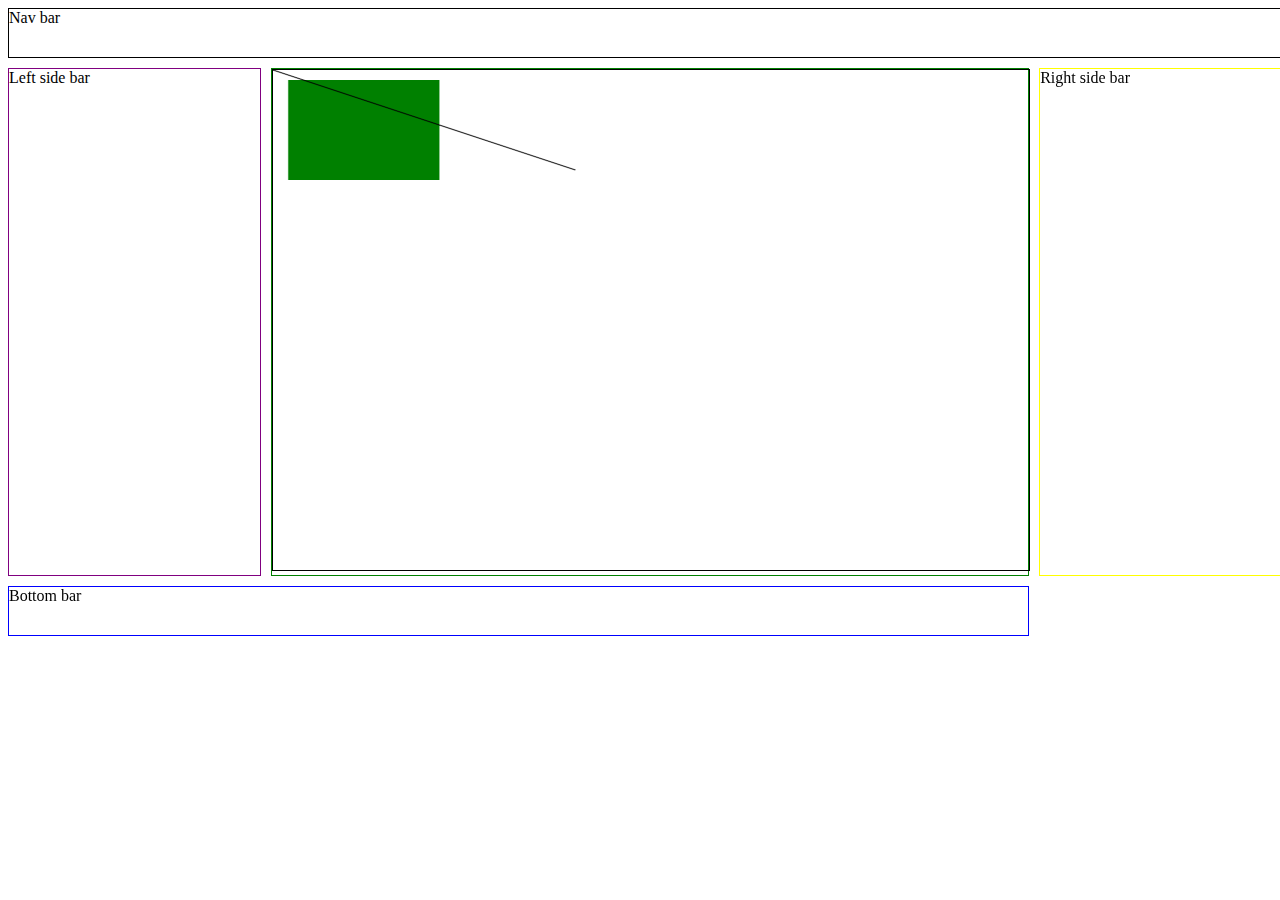
==== index.html @ 41bd8bcc "initial commit" ====
<!doctype html>
<html lang="en">
<head>
    <meta charset="utf-8">
    <title>Cocktail Mixxer</title>
    <meta name="description" content="Cocktail Mixxer: learn how to mix drinks">
    <meta name="author" content="Matthew Griessler">
    <link rel="stylesheet" href="css/styles.css">
</head>

<body>
    <script src="https://code.jquery.com/jquery-3.2.1.min.js"></script>
    <script src="js/index.js"></script>
    <div class="wrapper">
        <div class="nav-bar">
            Nav bar
        </div>
        <div class="left-side-bar">
            Left side bar
        </div>
        <div class="drink-container">
            <canvas id="drink" width="500px" height="500px"></canvas>
        </div>
        <div class="right-side-bar">
            Right side bar
        </div>
        <div class="bottom-bar">
            Bottom bar
        </div>
    </div>
</body>
</html>
---- css/styles.css ----
.wrapper {
    display: grid;
    grid-template-columns: 20% 60% 20%;
    grid-gap: 10px;
    grid-auto-rows: minmax(50px, auto);
}
.nav-bar {
    grid-column-start: 1;
    grid-column-end: 4;
    grid-row-start: 1;
    grid-row-end: 1;
    border: 1px solid black;
}
.left-side-bar {
    grid-column-start: 1;
    grid-column-end: 1;
    grid-row-start: 2;
    grid-row-end: 2;
    border: 1px solid purple;
}
.drink-container {
    grid-column-start: 2;
    grid-column-end: 2;
    grid-row-start: 2;
    grid-row-end: 2;
    border: 1px solid green;
}
.right-side-bar {
    grid-column-start: 3;
    grid-column-end: 3;
    grid-row-start: 2;
    grid-row-end: 2;
    border: 1px solid yellow;
}
.bottom-bar {
    grid-column-start: 1;
    grid-column-end: 3;
    grid-row-start: 3;
    grid-row-end: 4;
    border: 1px solid blue;
}

#drink {
    width: 100%;
    height: 500px;
    border: 1px solid black;
}
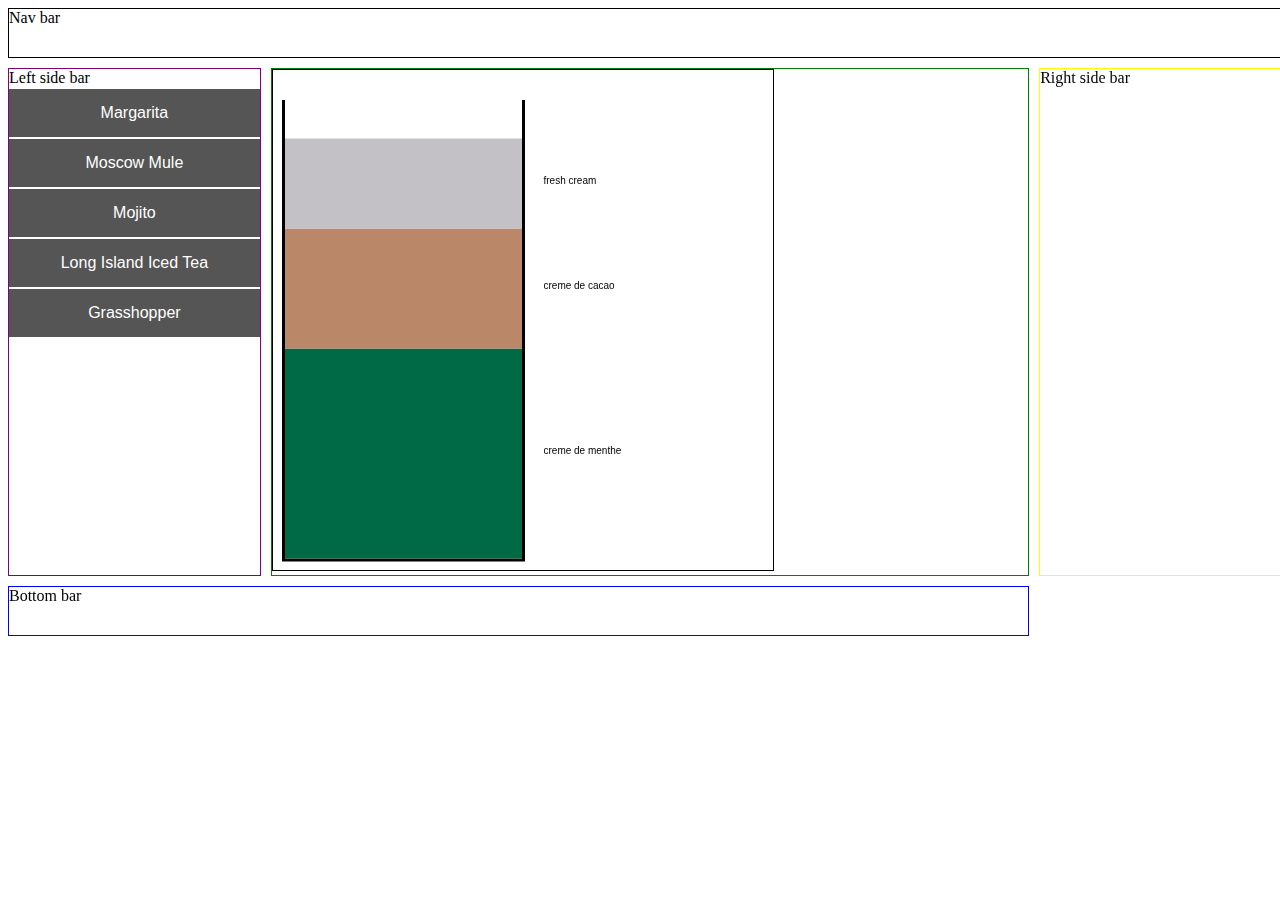
==== commit 36e6c395: "merge compleete!" ====
--- a/index.html
+++ b/index.html
@@ -10,6 +10,8 @@
 
 <body>
     <script src="https://code.jquery.com/jquery-3.2.1.min.js"></script>
+    <script src="js/drinks.js"></script>
+    <script src="js/drink_manager.js"></script>
     <script src="js/index.js"></script>
     <div class="wrapper">
         <div class="nav-bar">
--- a/css/styles.css
+++ b/css/styles.css
@@ -41,7 +41,19 @@
 }
 
 #drink {
-    width: 100%;
-    height: 500px;
     border: 1px solid black;
 }
+
+.button {
+    background-color: #555555;
+    border: none;
+    color: white;
+    padding: 15px 32px;
+    text-align: center;
+    text-decoration: none;
+    display: block;
+    font-size: 16px;
+    width: 100%;
+    margin-top: 2px;
+    margin-bottom: 2px;
+}
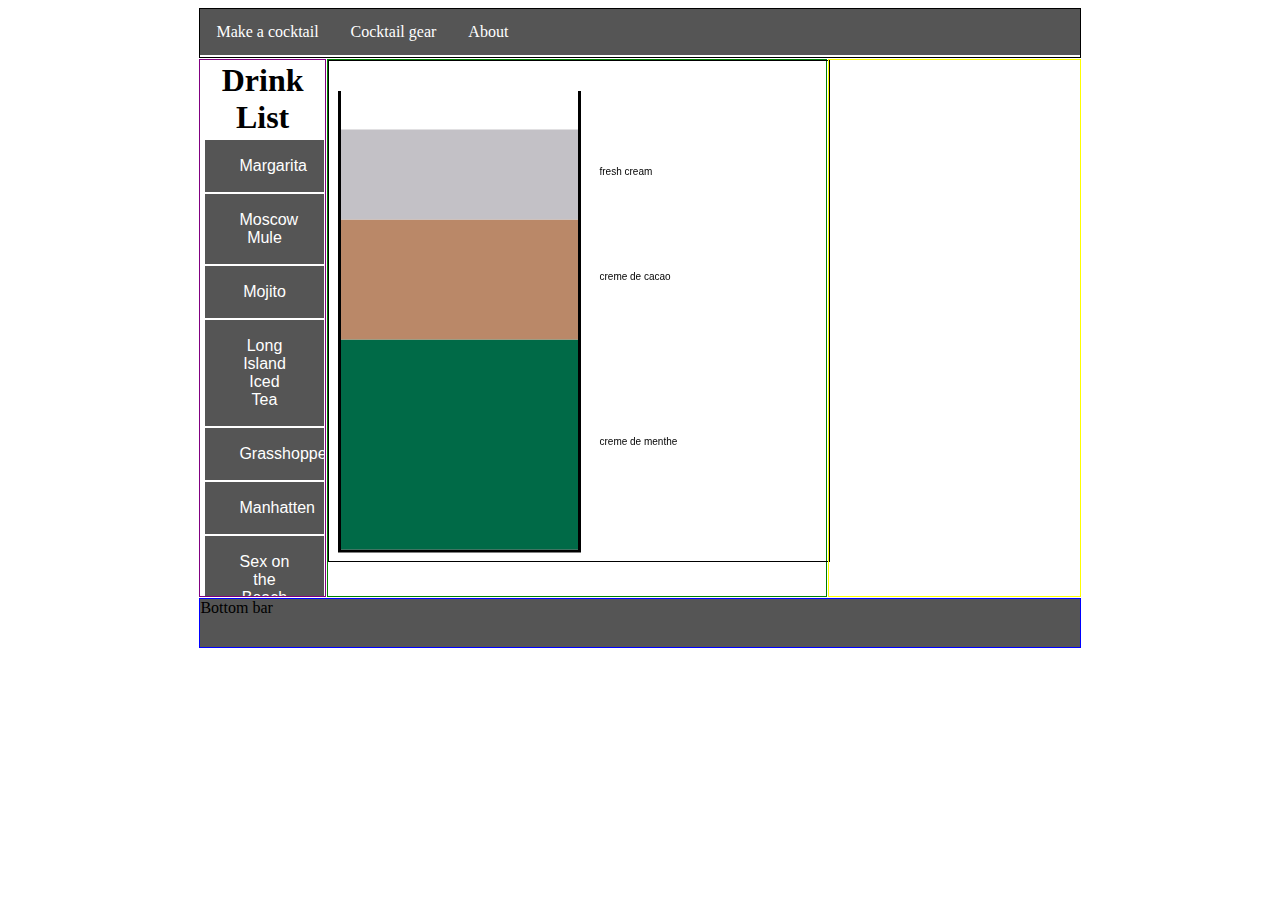
==== commit 5fa9da2b: "basically ready" ====
--- a/index.html
+++ b/index.html
@@ -2,8 +2,8 @@
 <html lang="en">
 <head>
     <meta charset="utf-8">
-    <title>Cocktail Mixxer</title>
-    <meta name="description" content="Cocktail Mixxer: learn how to mix drinks">
+    <title>Cocktail Mixr</title>
+    <meta name="description" content="Cocktail Mixr: learn how to mix drinks">
     <meta name="author" content="Matthew Griessler">
     <link rel="stylesheet" href="css/styles.css">
 </head>
@@ -15,16 +15,24 @@
     <script src="js/index.js"></script>
     <div class="wrapper">
         <div class="nav-bar">
-            Nav bar
+            <ul id="nav">
+                <li><a href="http://www.cocktailmixr.com">Make a cocktail</a></li>
+                <li><a href="http://www.cocktailmixr.com/Gear">Cocktail gear</a></li>
+                <li><a href="http://www.cocktailmixr.com/About">About</a></li>
+            </ul>
         </div>
         <div class="left-side-bar">
-            Left side bar
+            <h1 id="drink-list-title">Drink List</h1>
+            <div id="drink-list"></div>
         </div>
         <div class="drink-container">
             <canvas id="drink" width="500px" height="500px"></canvas>
         </div>
         <div class="right-side-bar">
-            Right side bar
+            <div id="prep-instructions-label" class="label" style="display: none;">Preparation Instructions:</div>
+            <div id="prep-instructions"></div>
+            <div id="links-label" class="label" style="display: none;">More information available here:</div>
+            <div id="links"></div>
         </div>
         <div class="bottom-bar">
             Bottom bar
--- a/css/styles.css
+++ b/css/styles.css
@@ -1,42 +1,43 @@
 .wrapper {
     display: grid;
-    grid-template-columns: 20% 60% 20%;
-    grid-gap: 10px;
+    grid-template-columns: auto 10% 500px 20% auto; 
+    grid-gap: 1px;
     grid-auto-rows: minmax(50px, auto);
 }
 .nav-bar {
-    grid-column-start: 1;
-    grid-column-end: 4;
+    grid-column-start: 2;
+    grid-column-end: 5;
     grid-row-start: 1;
     grid-row-end: 1;
     border: 1px solid black;
 }
 .left-side-bar {
-    grid-column-start: 1;
-    grid-column-end: 1;
+    grid-column-start: 2;
+    grid-column-end: 2;
     grid-row-start: 2;
     grid-row-end: 2;
     border: 1px solid purple;
 }
 .drink-container {
-    grid-column-start: 2;
-    grid-column-end: 2;
+    grid-column-start: 3;
+    grid-column-end: 3;
     grid-row-start: 2;
     grid-row-end: 2;
     border: 1px solid green;
 }
 .right-side-bar {
-    grid-column-start: 3;
-    grid-column-end: 3;
+    grid-column-start: 4;
+    grid-column-end: 4;
     grid-row-start: 2;
     grid-row-end: 2;
     border: 1px solid yellow;
 }
 .bottom-bar {
-    grid-column-start: 1;
-    grid-column-end: 3;
+    grid-column-start: 2;
+    grid-column-end: 5;
     grid-row-start: 3;
-    grid-row-end: 4;
+    grid-row-end: 3;
+    background-color: #555555;
     border: 1px solid blue;
 }
 
@@ -46,14 +47,63 @@
 
 .button {
     background-color: #555555;
-    border: none;
+    border: 2px solid #555555;
     color: white;
     padding: 15px 32px;
+    margin-left: 5px;
+    margin-right: 5px;
     text-align: center;
     text-decoration: none;
     display: block;
     font-size: 16px;
-    width: 100%;
+    width: 95%;
+    margin-top: 2px;
+    margin-bottom: 2px;
+    cursor: pointer;
+    transition-duration: 0.4s;
+}
+
+.button:hover {
+    background-color: white;
+    color: black;
+}
+
+.label {
+    font-weight: bold;
+}
+
+#drink-list-title {
+    text-align: center;
     margin-top: 2px;
     margin-bottom: 2px;
 }
+
+ul#nav {
+    list-style-type: none;
+    margin: 0;
+    padding: 0;
+    overflow: hidden;
+    background-color: #555555;
+}
+
+ul#nav li {
+    float: left;
+}
+
+ul#nav li a {
+    display: block;
+    color: white;
+    text-align: center;
+    padding: 14px 16px;
+    text-decoration: none;
+}
+
+ul#nav li a:hover {
+    background-color: #111;
+}
+
+#drink-list {
+    height: 458px;
+    overflow: hidden;
+    overflow-y: scroll;
+}
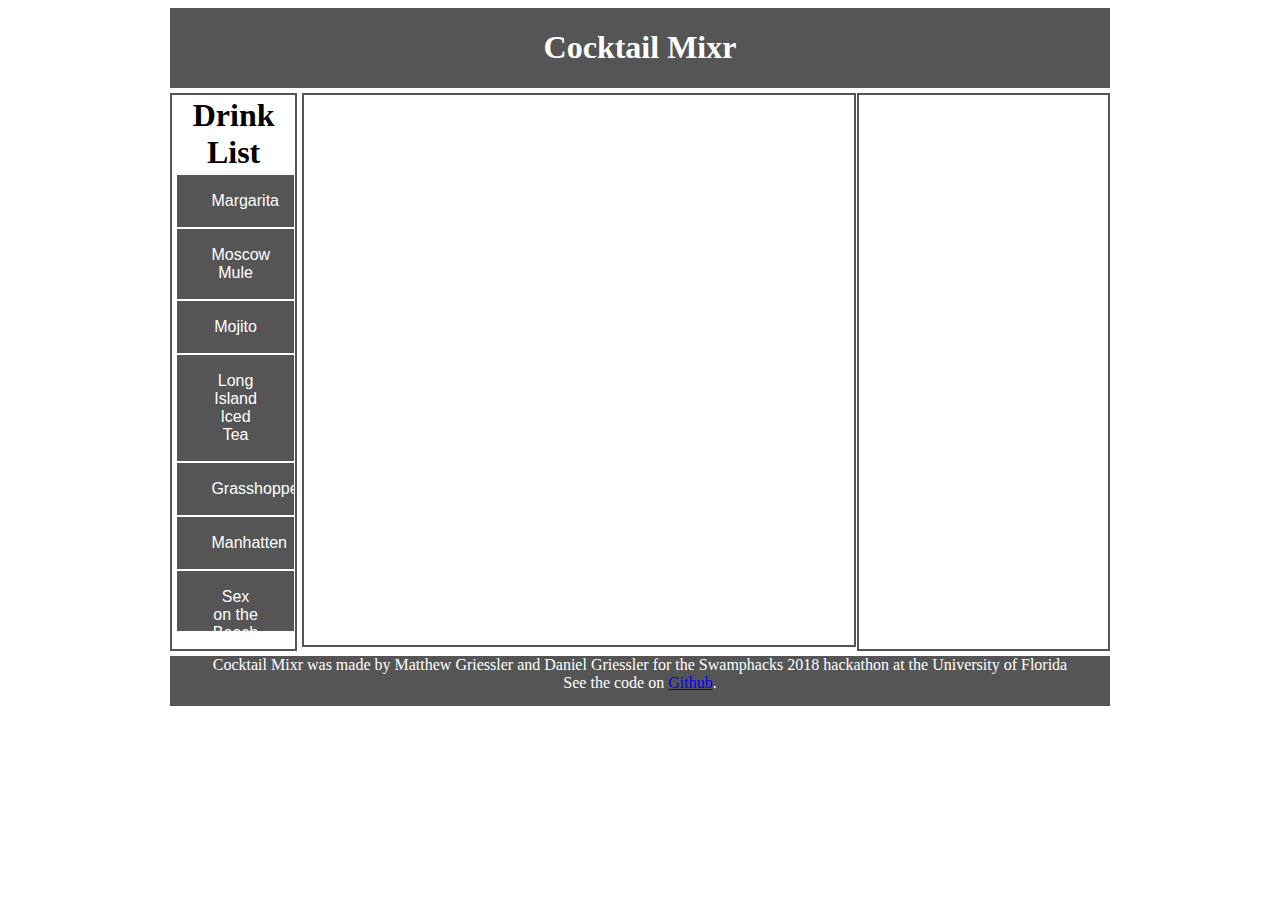
==== commit 6c611470: "Merge branch 'master' of https://github.com/mgriessler/cocktailmixxer" ====
--- a/index.html
+++ b/index.html
@@ -15,18 +15,19 @@
     <script src="js/index.js"></script>
     <div class="wrapper">
         <div class="nav-bar">
-            <ul id="nav">
-                <li><a href="http://www.cocktailmixr.com">Make a cocktail</a></li>
-                <li><a href="http://www.cocktailmixr.com/Gear">Cocktail gear</a></li>
-                <li><a href="http://www.cocktailmixr.com/About">About</a></li>
-            </ul>
+            <h1 style="padding: 0;">Cocktail Mixr</h1>
+            <!--<ul id="nav">
+                <li><a href="http://cocktailmixr.com">Make a cocktail</a></li>
+                <li><a href="http://cocktailmixr.com/Gear">Cocktail gear</a></li>
+                <li><a href="http://cocktailmixr.com/About">About</a></li>
+            </ul>-->
         </div>
         <div class="left-side-bar">
             <h1 id="drink-list-title">Drink List</h1>
             <div id="drink-list"></div>
         </div>
         <div class="drink-container">
-            <canvas id="drink" width="500px" height="500px"></canvas>
+            <canvas id="drink" width="550px" height="550px"></canvas>
         </div>
         <div class="right-side-bar">
             <div id="prep-instructions-label" class="label" style="display: none;">Preparation Instructions:</div>
@@ -35,7 +36,7 @@
             <div id="links"></div>
         </div>
         <div class="bottom-bar">
-            Bottom bar
+           Cocktail Mixr was made by Matthew Griessler and Daniel Griessler for the Swamphacks 2018 hackathon at the University of Florida<br />See the code on <a href="https://github.com/mgriessler/cocktailmixxer">Github</a>. 
         </div>
     </div>
 </body>
--- a/css/styles.css
+++ b/css/styles.css
@@ -1,7 +1,7 @@
 .wrapper {
     display: grid;
-    grid-template-columns: auto 10% 500px 20% auto; 
-    grid-gap: 1px;
+    grid-template-columns: auto 10% 550px 20% auto; 
+    grid-gap: 5px;
     grid-auto-rows: minmax(50px, auto);
 }
 .nav-bar {
@@ -9,28 +9,29 @@
     grid-column-end: 5;
     grid-row-start: 1;
     grid-row-end: 1;
-    border: 1px solid black;
+    background-color: #555555;
+    color: white;
+    text-align: center;
 }
 .left-side-bar {
     grid-column-start: 2;
     grid-column-end: 2;
     grid-row-start: 2;
     grid-row-end: 2;
-    border: 1px solid purple;
+    border: 2px solid #555555;
 }
 .drink-container {
     grid-column-start: 3;
     grid-column-end: 3;
     grid-row-start: 2;
     grid-row-end: 2;
-    border: 1px solid green;
 }
 .right-side-bar {
     grid-column-start: 4;
     grid-column-end: 4;
     grid-row-start: 2;
     grid-row-end: 2;
-    border: 1px solid yellow;
+    border: 2px solid #555555;
 }
 .bottom-bar {
     grid-column-start: 2;
@@ -38,11 +39,12 @@
     grid-row-start: 3;
     grid-row-end: 3;
     background-color: #555555;
-    border: 1px solid blue;
+    color: white;
+    text-align: center;
 }
 
 #drink {
-    border: 1px solid black;
+    border: 2px solid #555555;
 }
 
 .button {
